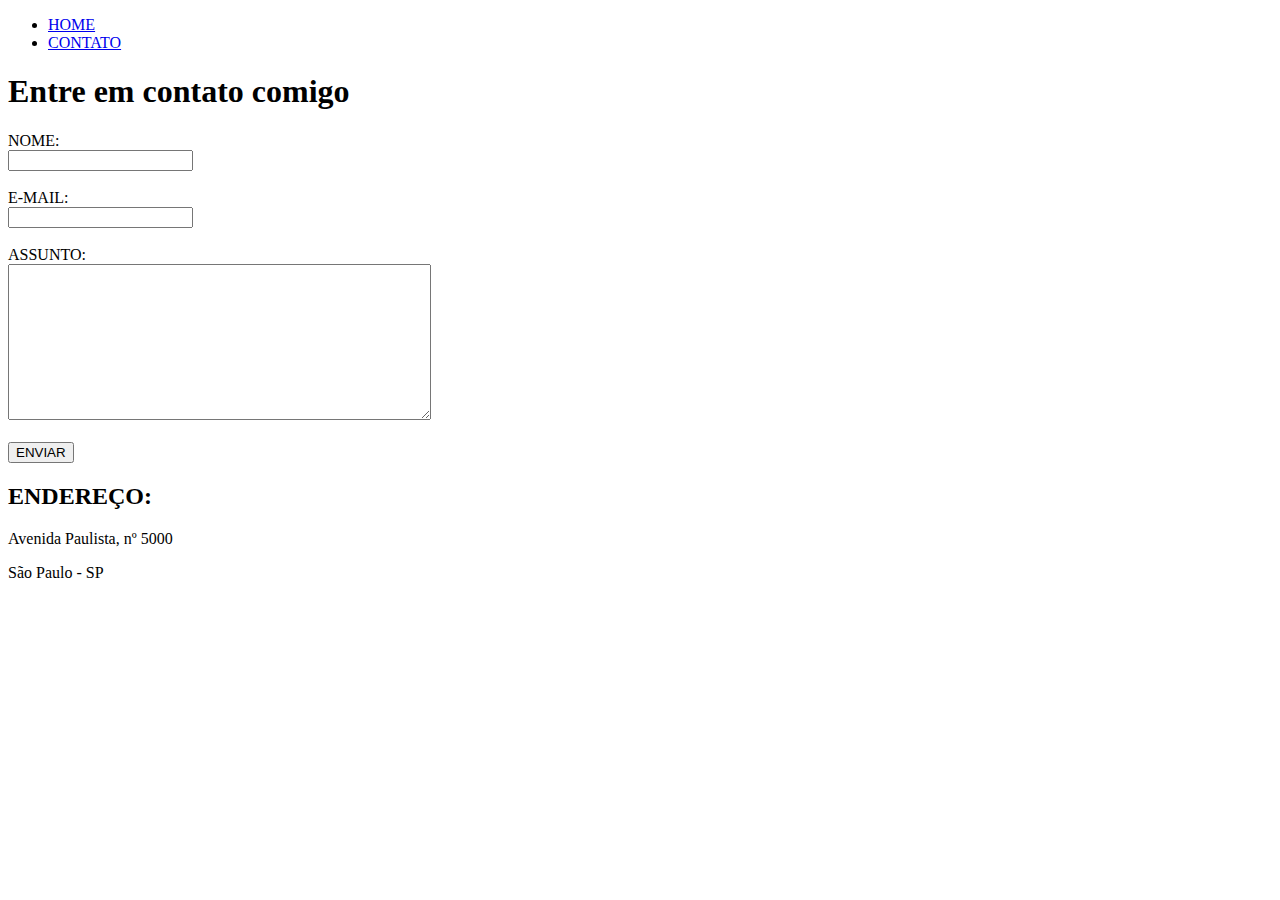
==== Fundamentos_Web/contato.html @ b87c2d2c "html" ====
<!DOCTYPE html>
<html lang="pt-br">
  <head>
    <meta charset="UTF-8" />
    <meta http-equiv="X-UA-Compatible" content="IE=edge" />
    <meta name="viewport" content="width=device-width, initial-scale=1.0" />
    <title>CONTATO</title>
  </head>
  <body>
    <ul>
      <li>
        <a href="index.html"> HOME </a>
      </li>
      <li>
        <a href="contato.html"> CONTATO </a>
      </li>
    </ul>
    <h1>Entre em contato comigo</h1>
    <form>
      <label for="nome">NOME:</label> <br />
      <input type="text" id="nome" />
      <br />
      <br />
      <label for="e-mail">E-MAIL:</label> <br />
      <input type="e-mail" id="e-mail" />
      <br />
      <br />
      <label for="assunto">ASSUNTO:</label> <br />
      <textarea name="assunto" id="assunto" cols="50" rows="10"></textarea>
      <br />
      <br />
      <button>ENVIAR</button>
    </form>

    <h2>ENDEREÇO:</h2>

    <p>Avenida Paulista, nº 5000</p>
    <p>São Paulo - SP</p>

    <iframe
      src="https://www.google.com/maps/embed?pb=!1m18!1m12!1m3!1d3657.384246586232!2d-46.66594318538409!3d-23.554639367228326!2m3!1f0!2f0!3f0!3m2!1i1024!2i768!4f13.1!3m3!1m2!1s0x94ce582c4835016b%3A0x4e29659513960bee!2sAv.%20Paulista%2C%205000%20-%20Bela%20Vista%2C%20S%C3%A3o%20Paulo%20-%20SP%2C%2001310-300!5e0!3m2!1spt-BR!2sbr!4v1666721243897!5m2!1spt-BR!2sbr"
      width="400"
      height="150"
      style="border: 0"
      allowfullscreen=""
      loading="lazy"
      referrerpolicy="no-referrer-when-downgrade"
    ></iframe>
  </body>
</html>
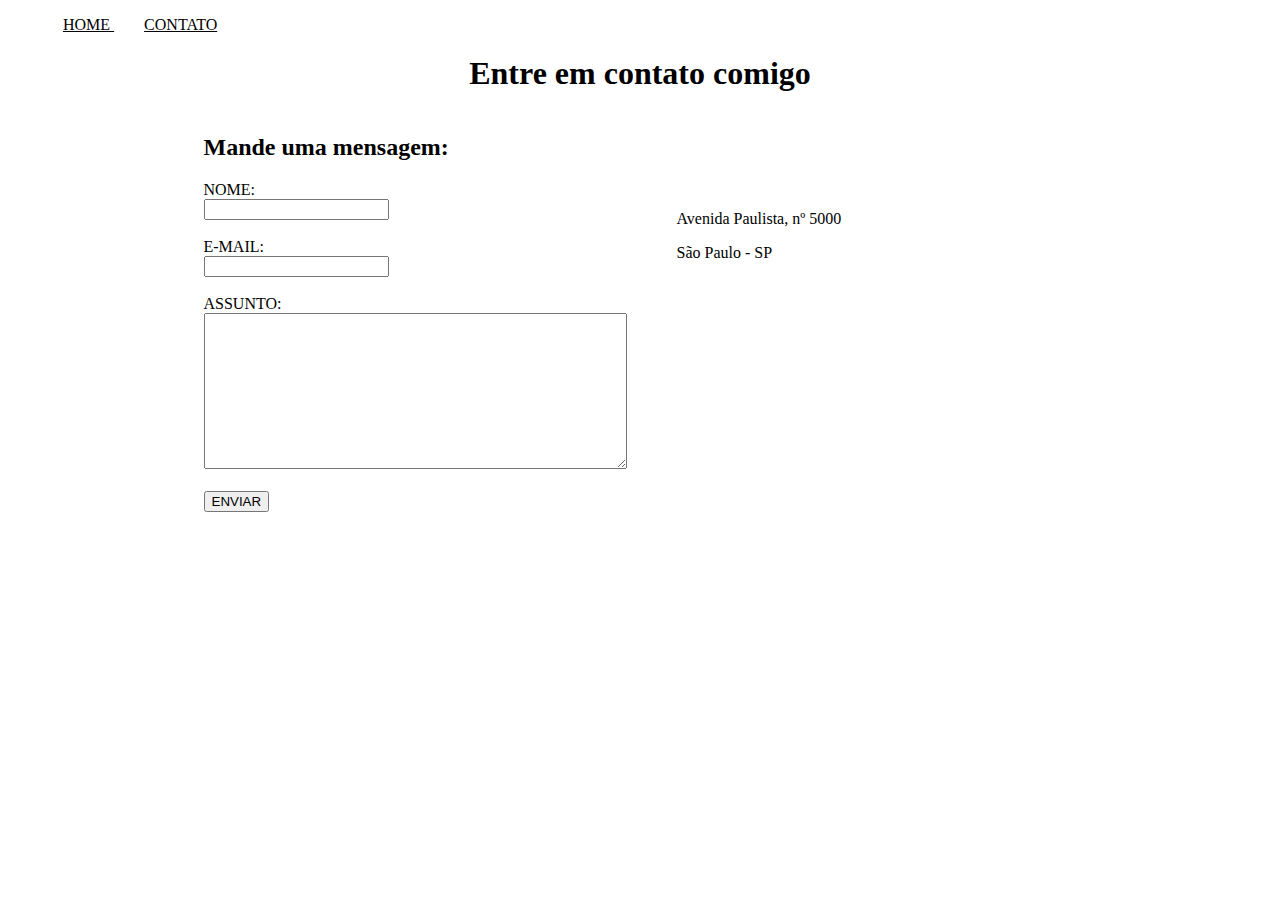
==== commit 0789624f: "..." ====
--- a/Fundamentos_Web/contato.html
+++ b/Fundamentos_Web/contato.html
@@ -5,9 +5,12 @@
     <meta http-equiv="X-UA-Compatible" content="IE=edge" />
     <meta name="viewport" content="width=device-width, initial-scale=1.0" />
     <title>CONTATO</title>
+    <link rel="stylesheet" href="assets/css/style.css" />
   </head>
   <body>
-    <ul>
+
+
+    <ul id="menu">
       <li>
         <a href="index.html"> HOME </a>
       </li>
@@ -15,28 +18,35 @@
         <a href="contato.html"> CONTATO </a>
       </li>
     </ul>
-    <h1>Entre em contato comigo</h1>
-    <form>
-      <label for="nome">NOME:</label> <br />
-      <input type="text" id="nome" />
-      <br />
-      <br />
-      <label for="e-mail">E-MAIL:</label> <br />
-      <input type="e-mail" id="e-mail" />
-      <br />
-      <br />
-      <label for="assunto">ASSUNTO:</label> <br />
-      <textarea name="assunto" id="assunto" cols="50" rows="10"></textarea>
-      <br />
-      <br />
-      <button>ENVIAR</button>
-    </form>
+    <h1 class="center">Entre em contato comigo</h1>
 
-    <h2>ENDEREÇO:</h2>
+    <div class="container">
+
+    <div>
+      <h2>Mande uma mensagem:</h2>
+      <form>
+        <label for="nome">NOME:</label> <br />
+        <input type="text" id="nome" />
+        <br />
+        <br />
+        <label for="e-mail">E-MAIL:</label> <br />
+        <input type="e-mail" id="e-mail" />
+        <br />
+        <br />
+        <label for="assunto">ASSUNTO:</label> <br />
+        <textarea name="assunto" id="assunto" cols="50" rows="10"></textarea>
+        <br />
+        <br />
+        <button>ENVIAR</button>
+      </form>
+    </div>
+
+    <div class="ml-50">
 
     <p>Avenida Paulista, nº 5000</p>
     <p>São Paulo - SP</p>
 
+    
     <iframe
       src="https://www.google.com/maps/embed?pb=!1m18!1m12!1m3!1d3657.384246586232!2d-46.66594318538409!3d-23.554639367228326!2m3!1f0!2f0!3f0!3m2!1i1024!2i768!4f13.1!3m3!1m2!1s0x94ce582c4835016b%3A0x4e29659513960bee!2sAv.%20Paulista%2C%205000%20-%20Bela%20Vista%2C%20S%C3%A3o%20Paulo%20-%20SP%2C%2001310-300!5e0!3m2!1spt-BR!2sbr!4v1666721243897!5m2!1spt-BR!2sbr"
       width="400"
--- a/Fundamentos_Web/assets/css/style.css
+++ b/Fundamentos_Web/assets/css/style.css
@@ -0,0 +1,50 @@
+/*Estilos da página index.html */
+.center {
+  text-align: center;
+}
+
+.container {
+  display: flex;
+  flex-flow: row;
+  justify-content: center;
+  align-items: center;
+}
+
+#menu li {
+  display: inline;
+  padding: 15px;
+  text-decoration: nome;
+}
+
+#menu li a {
+  text-decoration: nome;
+  color: black;
+  font-size: 20 px;
+
+}
+
+#menu li a:hover {
+  color:grey;
+
+}
+
+.p-30 {
+  padding: 30 px;
+}
+
+.br-50 {
+  border-radius: 50%;
+}
+
+.wh-300{
+
+  width: 300px;
+  height: 300px;
+}
+
+
+/*Estilos da página contato.html*/
+
+.ml-50 {
+  margin-left: 50px;
+}
